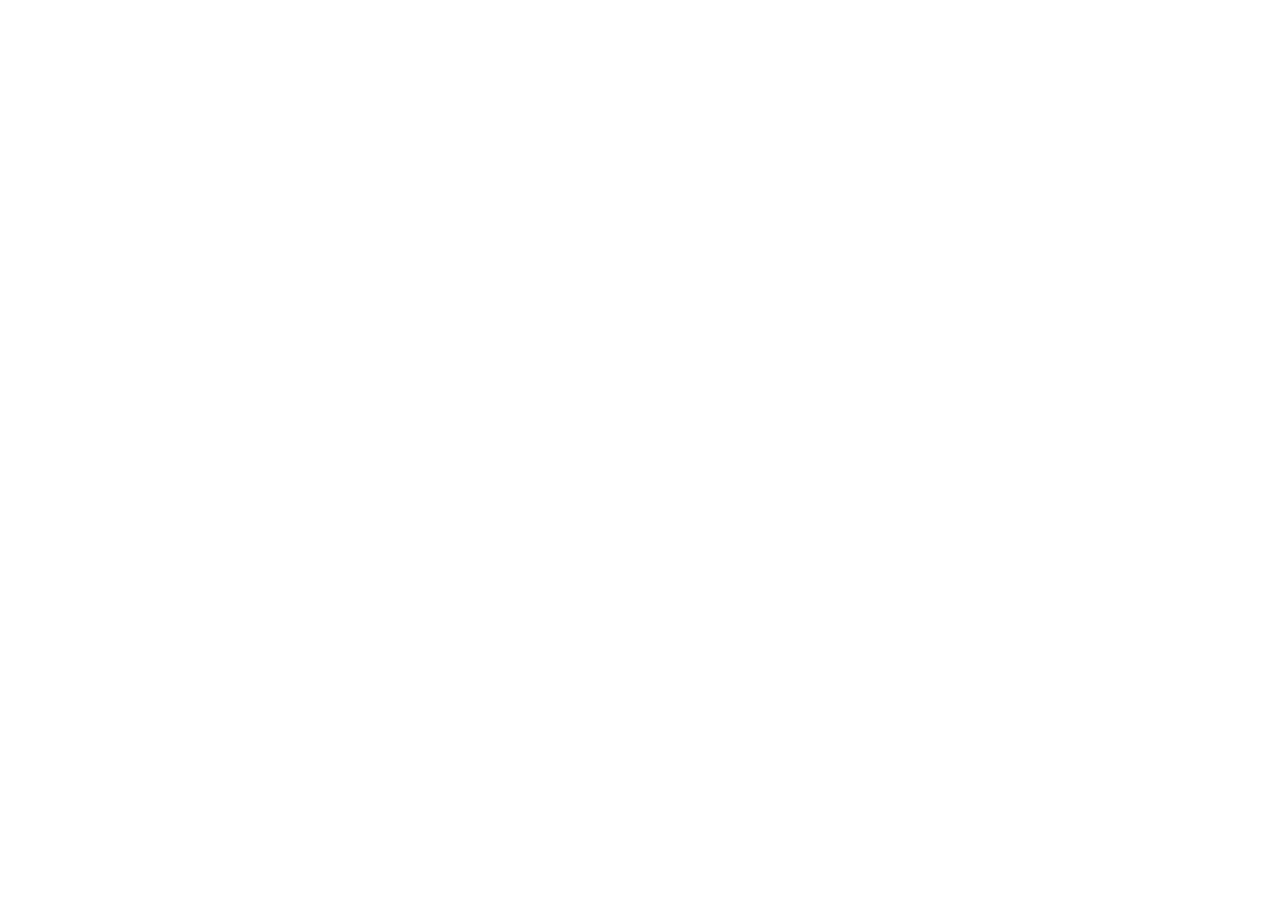
==== index.html @ dcdf44c4 "feat: initialize NextEstate Pro project Setup core project structure including React 19,  Tailwind C" ====
<!doctype html>
<html lang="en">
  <head>
    <meta charset="UTF-8" />
    <meta name="viewport" content="width=device-width, initial-scale=1.0" />
    <title>Chafique Property Agency | Kigali Real Estate, Homes for Sale & Rent</title>
    <meta name="description" content="Chafique Property Agency - Premium real estate agency in Kigali, Rwanda. Verified houses, luxury apartments, commercial properties, and land for sale and rent." />
    <meta property="og:title" content="Chafique Property Agency | Kigali Real Estate" />
    <meta property="og:description" content="Chafique Property Agency - Premium real estate agency in Kigali, Rwanda. Verified houses, luxury apartments, commercial properties, and land for sale and rent." />
    <meta property="og:type" content="website" />
    <meta name="twitter:card" content="summary_large_image" />
  </head>
  <body>
    <div id="root"></div>
    <script type="module" src="/src/main.tsx"></script>
  </body>
</html>
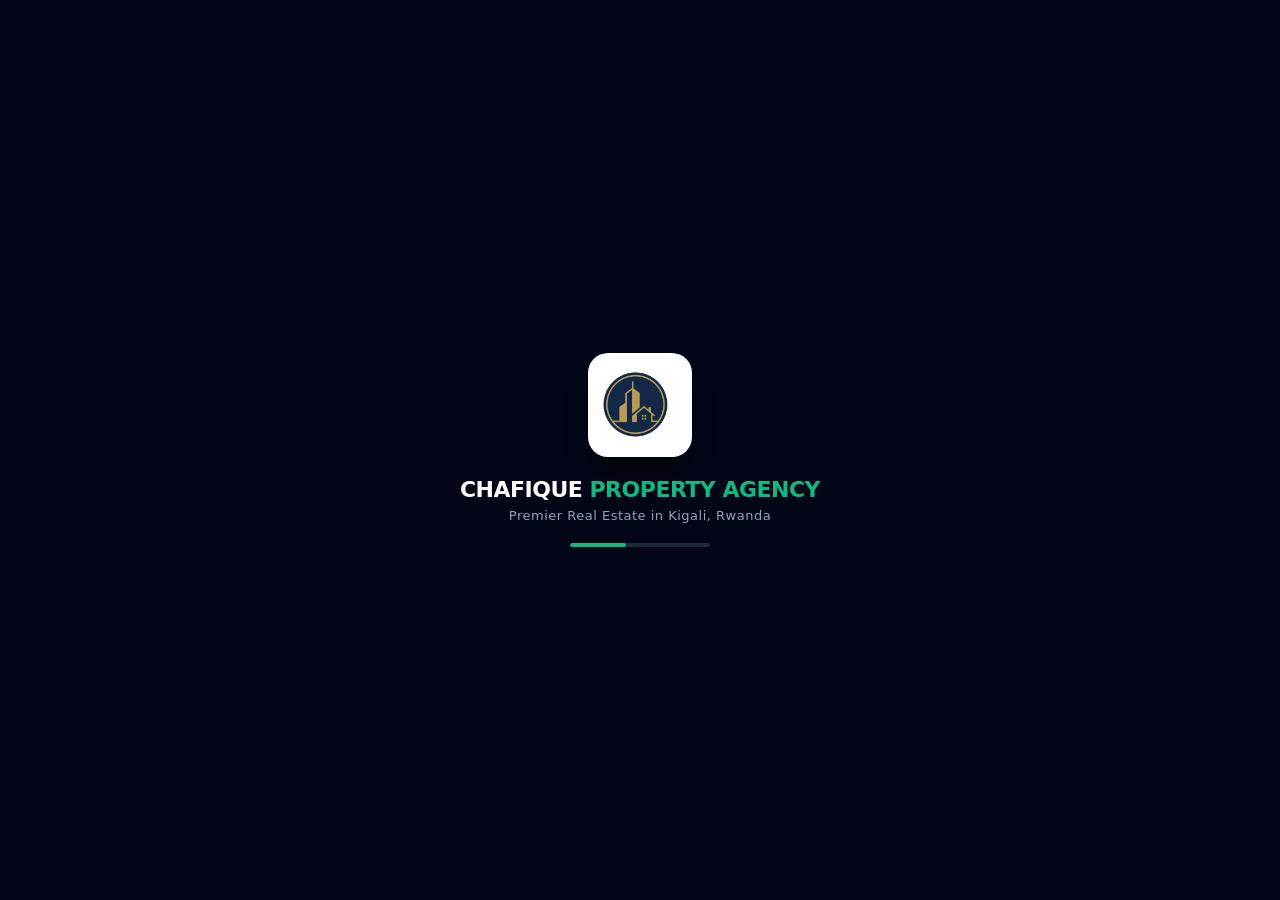
==== commit 64fd4fb1: "feat: enhance branding and loading experience - Update index.html with favicons and Open Graph metad" ====
--- a/index.html
+++ b/index.html
@@ -3,15 +3,71 @@
   <head>
     <meta charset="UTF-8" />
     <meta name="viewport" content="width=device-width, initial-scale=1.0" />
-    <title>Chafique Property Agency | Kigali Real Estate, Homes for Sale & Rent</title>
-    <meta name="description" content="Chafique Property Agency - Premium real estate agency in Kigali, Rwanda. Verified houses, luxury apartments, commercial properties, and land for sale and rent." />
-    <meta property="og:title" content="Chafique Property Agency | Kigali Real Estate" />
-    <meta property="og:description" content="Chafique Property Agency - Premium real estate agency in Kigali, Rwanda. Verified houses, luxury apartments, commercial properties, and land for sale and rent." />
+    <title>Chafique Property Agency | Houses & Properties in Kigali, Rwanda</title>
+    <meta name="description" content="Explore verified houses for sale and rent, luxury villas, modern apartments, and prime plots across Kigali, Rwanda with Chafique Property Agency." />
+    <link rel="canonical" href="https://chafiquepropertiesagency.vercel.app/" />
+
+    <!-- Favicons and App Icons for Google Search and Browsers -->
+    <link rel="icon" type="image/png" sizes="32x32" href="/logo.png" />
+    <link rel="icon" type="image/png" sizes="16x16" href="/logo.png" />
+    <link rel="icon" href="/favicon.ico" />
+    <link rel="apple-touch-icon" sizes="180x180" href="/apple-touch-icon.png" />
+
+    <!-- Open Graph / Facebook -->
     <meta property="og:type" content="website" />
+    <meta property="og:url" content="https://chafiquepropertiesagency.vercel.app/" />
+    <meta property="og:title" content="Chafique Property Agency | Houses & Properties in Kigali, Rwanda" />
+    <meta property="og:description" content="Explore verified houses for sale and rent, luxury villas, modern apartments, and prime plots across Kigali, Rwanda with Chafique Property Agency." />
+    <meta property="og:image" content="https://chafiquepropertiesagency.vercel.app/logo.png" />
+    <meta property="og:image:width" content="512" />
+    <meta property="og:image:height" content="512" />
+    <meta property="og:image:alt" content="Chafique Property Agency Kigali Logo" />
+    <meta property="og:site_name" content="Chafique Property Agency" />
+    <meta property="og:locale" content="en_US" />
+
+    <!-- Twitter -->
     <meta name="twitter:card" content="summary_large_image" />
+    <meta name="twitter:title" content="Chafique Property Agency | Houses & Properties in Kigali, Rwanda" />
+    <meta name="twitter:description" content="Explore verified houses for sale and rent, luxury villas, modern apartments, and prime plots across Kigali, Rwanda with Chafique Property Agency." />
+    <meta name="twitter:image" content="https://chafiquepropertiesagency.vercel.app/logo.png" />
+    <meta name="twitter:image:alt" content="Chafique Property Agency Kigali Logo" />
+
+    <!-- Geo Directives (Kigali, Rwanda) -->
+    <meta name="geo.region" content="RW" />
+    <meta name="geo.placename" content="Kigali" />
+    <meta name="geo.position" content="-1.9441;30.1035" />
+    <meta name="ICBM" content="-1.9441, 30.1035" />
+
+    <!-- DNS Preconnect for Performance -->
+    <link rel="preconnect" href="https://res.cloudinary.com" crossorigin />
+    <link rel="preconnect" href="https://images.unsplash.com" crossorigin />
+    <link rel="preconnect" href="https://firestore.googleapis.com" crossorigin />
   </head>
-  <body>
-    <div id="root"></div>
+  <body class="bg-slate-950 text-slate-100">
+    <div id="root">
+      <!-- Immediate Brand Preloader (before JS bundle loads) -->
+      <div id="static-preloader" style="position:fixed;inset:0;background:#020617;display:flex;flex-direction:column;align-items:center;justify-content:center;z-index:9999;font-family:system-ui,-apple-system,BlinkMacSystemFont,'Segoe UI',Roboto,sans-serif;color:#ffffff;text-align:center;padding:20px;">
+        <div style="background:#ffffff;padding:12px;border-radius:20px;box-shadow:0 20px 25px -5px rgba(0,0,0,0.5);margin-bottom:20px;display:flex;align-items:center;justify-content:center;width:80px;height:80px;">
+          <img src="/logo.png" alt="Chafique Property Agency Logo" style="width:100%;height:100%;object-fit:contain;" />
+        </div>
+        <h1 style="font-size:22px;font-weight:900;letter-spacing:-0.5px;margin:0 0 6px 0;text-transform:uppercase;color:#ffffff;">
+          Chafique <span style="color:#10b981;">Property Agency</span>
+        </h1>
+        <p style="font-size:13px;color:#94a3b8;margin:0 0 20px 0;letter-spacing:0.5px;">
+          Premier Real Estate in Kigali, Rwanda
+        </p>
+        <div style="width:140px;height:4px;background:#1e293b;border-radius:9999px;overflow:hidden;">
+          <div style="width:40%;height:100%;background:#10b981;border-radius:9999px;animation:initialPulse 1.2s infinite ease-in-out;"></div>
+        </div>
+        <style>
+          @keyframes initialPulse {
+            0% { transform: translateX(-100%); width: 30%; }
+            50% { width: 60%; }
+            100% { transform: translateX(300%); width: 30%; }
+          }
+        </style>
+      </div>
+    </div>
     <script type="module" src="/src/main.tsx"></script>
   </body>
 </html>
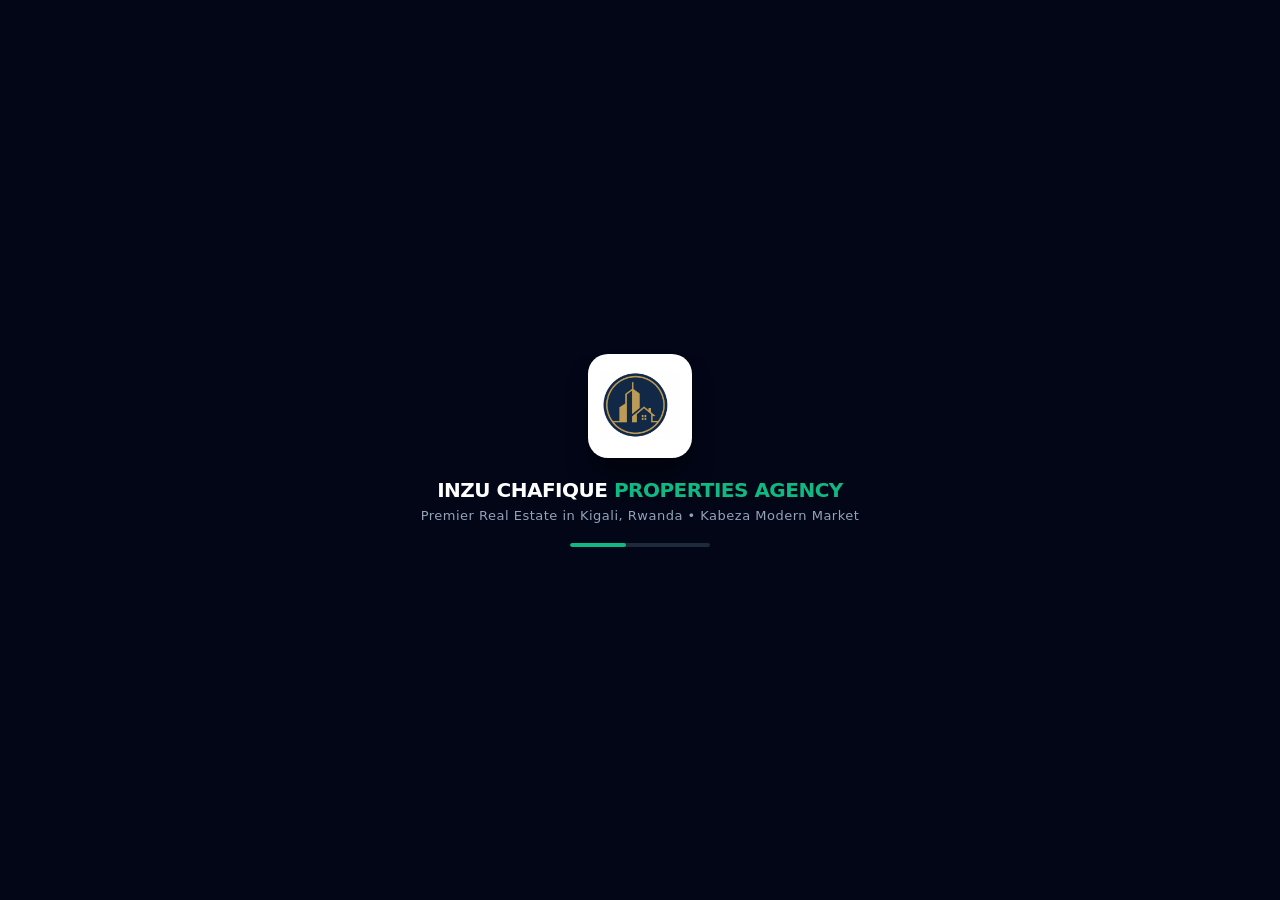
==== commit 2c4434cd: "feat: rebrand to Inzu Chafique and add reporting - Rename agency to "Inzu Chafique Properties Agency" ====
--- a/index.html
+++ b/index.html
@@ -3,8 +3,8 @@
   <head>
     <meta charset="UTF-8" />
     <meta name="viewport" content="width=device-width, initial-scale=1.0" />
-    <title>Chafique Property Agency | Houses & Properties in Kigali, Rwanda</title>
-    <meta name="description" content="Explore verified houses for sale and rent, luxury villas, modern apartments, and prime plots across Kigali, Rwanda with Chafique Property Agency." />
+    <title>Inzu Chafique Properties Agency | Houses & Properties in Kigali, Rwanda</title>
+    <meta name="description" content="Explore verified houses for sale and rent, luxury villas, modern apartments, and prime plots across Kigali, Rwanda with Inzu Chafique Properties Agency." />
     <link rel="canonical" href="https://chafiquepropertiesagency.vercel.app/" />
 
     <!-- Favicons and App Icons for Google Search and Browsers -->
@@ -12,31 +12,40 @@
     <link rel="icon" type="image/png" sizes="16x16" href="/logo.png" />
     <link rel="icon" href="/favicon.ico" />
     <link rel="apple-touch-icon" sizes="180x180" href="/apple-touch-icon.png" />
+    <link rel="manifest" href="/manifest.json" />
+
+    <!-- Web App & Mobile Status Configuration -->
+    <meta name="theme-color" content="#059669" />
+    <meta name="mobile-web-app-capable" content="yes" />
+    <meta name="apple-mobile-web-app-capable" content="yes" />
+    <meta name="apple-mobile-web-app-status-bar-style" content="default" />
+    <meta name="apple-mobile-web-app-title" content="Inzu Chafique" />
+    <meta name="application-name" content="Inzu Chafique Properties Agency" />
 
     <!-- Open Graph / Facebook -->
     <meta property="og:type" content="website" />
     <meta property="og:url" content="https://chafiquepropertiesagency.vercel.app/" />
-    <meta property="og:title" content="Chafique Property Agency | Houses & Properties in Kigali, Rwanda" />
-    <meta property="og:description" content="Explore verified houses for sale and rent, luxury villas, modern apartments, and prime plots across Kigali, Rwanda with Chafique Property Agency." />
+    <meta property="og:title" content="Inzu Chafique Properties Agency | Houses & Properties in Kigali, Rwanda" />
+    <meta property="og:description" content="Explore verified houses for sale and rent, luxury villas, modern apartments, and prime plots across Kigali, Rwanda with Inzu Chafique Properties Agency." />
     <meta property="og:image" content="https://chafiquepropertiesagency.vercel.app/logo.png" />
     <meta property="og:image:width" content="512" />
     <meta property="og:image:height" content="512" />
-    <meta property="og:image:alt" content="Chafique Property Agency Kigali Logo" />
-    <meta property="og:site_name" content="Chafique Property Agency" />
+    <meta property="og:image:alt" content="Inzu Chafique Properties Agency Kigali Logo" />
+    <meta property="og:site_name" content="Inzu Chafique Properties Agency" />
     <meta property="og:locale" content="en_US" />
 
     <!-- Twitter -->
     <meta name="twitter:card" content="summary_large_image" />
-    <meta name="twitter:title" content="Chafique Property Agency | Houses & Properties in Kigali, Rwanda" />
-    <meta name="twitter:description" content="Explore verified houses for sale and rent, luxury villas, modern apartments, and prime plots across Kigali, Rwanda with Chafique Property Agency." />
+    <meta name="twitter:title" content="Inzu Chafique Properties Agency | Houses & Properties in Kigali, Rwanda" />
+    <meta name="twitter:description" content="Explore verified houses for sale and rent, luxury villas, modern apartments, and prime plots across Kigali, Rwanda with Inzu Chafique Properties Agency." />
     <meta name="twitter:image" content="https://chafiquepropertiesagency.vercel.app/logo.png" />
-    <meta name="twitter:image:alt" content="Chafique Property Agency Kigali Logo" />
+    <meta name="twitter:image:alt" content="Inzu Chafique Properties Agency Kigali Logo" />
 
-    <!-- Geo Directives (Kigali, Rwanda) -->
+    <!-- Geo Directives (Kicukiro, Kanombe, Kabeza at Gamabe Gas Trading House, Kigali, Rwanda) -->
     <meta name="geo.region" content="RW" />
-    <meta name="geo.placename" content="Kigali" />
-    <meta name="geo.position" content="-1.9441;30.1035" />
-    <meta name="ICBM" content="-1.9441, 30.1035" />
+    <meta name="geo.placename" content="Kicukiro, Kanombe, Kabeza at Gamabe Gas Trading House near Kabeza Modern Market, Kigali, Rwanda" />
+    <meta name="geo.position" content="-1.9790;30.1340" />
+    <meta name="ICBM" content="-1.9790, 30.1340" />
 
     <!-- DNS Preconnect for Performance -->
     <link rel="preconnect" href="https://res.cloudinary.com" crossorigin />
@@ -48,13 +57,13 @@
       <!-- Immediate Brand Preloader (before JS bundle loads) -->
       <div id="static-preloader" style="position:fixed;inset:0;background:#020617;display:flex;flex-direction:column;align-items:center;justify-content:center;z-index:9999;font-family:system-ui,-apple-system,BlinkMacSystemFont,'Segoe UI',Roboto,sans-serif;color:#ffffff;text-align:center;padding:20px;">
         <div style="background:#ffffff;padding:12px;border-radius:20px;box-shadow:0 20px 25px -5px rgba(0,0,0,0.5);margin-bottom:20px;display:flex;align-items:center;justify-content:center;width:80px;height:80px;">
-          <img src="/logo.png" alt="Chafique Property Agency Logo" style="width:100%;height:100%;object-fit:contain;" />
+          <img src="/logo.png" alt="Inzu Chafique Properties Agency Logo" style="width:100%;height:100%;object-fit:contain;" />
         </div>
-        <h1 style="font-size:22px;font-weight:900;letter-spacing:-0.5px;margin:0 0 6px 0;text-transform:uppercase;color:#ffffff;">
-          Chafique <span style="color:#10b981;">Property Agency</span>
+        <h1 style="font-size:20px;font-weight:900;letter-spacing:-0.5px;margin:0 0 6px 0;text-transform:uppercase;color:#ffffff;">
+          Inzu Chafique <span style="color:#10b981;">Properties Agency</span>
         </h1>
         <p style="font-size:13px;color:#94a3b8;margin:0 0 20px 0;letter-spacing:0.5px;">
-          Premier Real Estate in Kigali, Rwanda
+          Premier Real Estate in Kigali, Rwanda • Kabeza Modern Market
         </p>
         <div style="width:140px;height:4px;background:#1e293b;border-radius:9999px;overflow:hidden;">
           <div style="width:40%;height:100%;background:#10b981;border-radius:9999px;animation:initialPulse 1.2s infinite ease-in-out;"></div>
